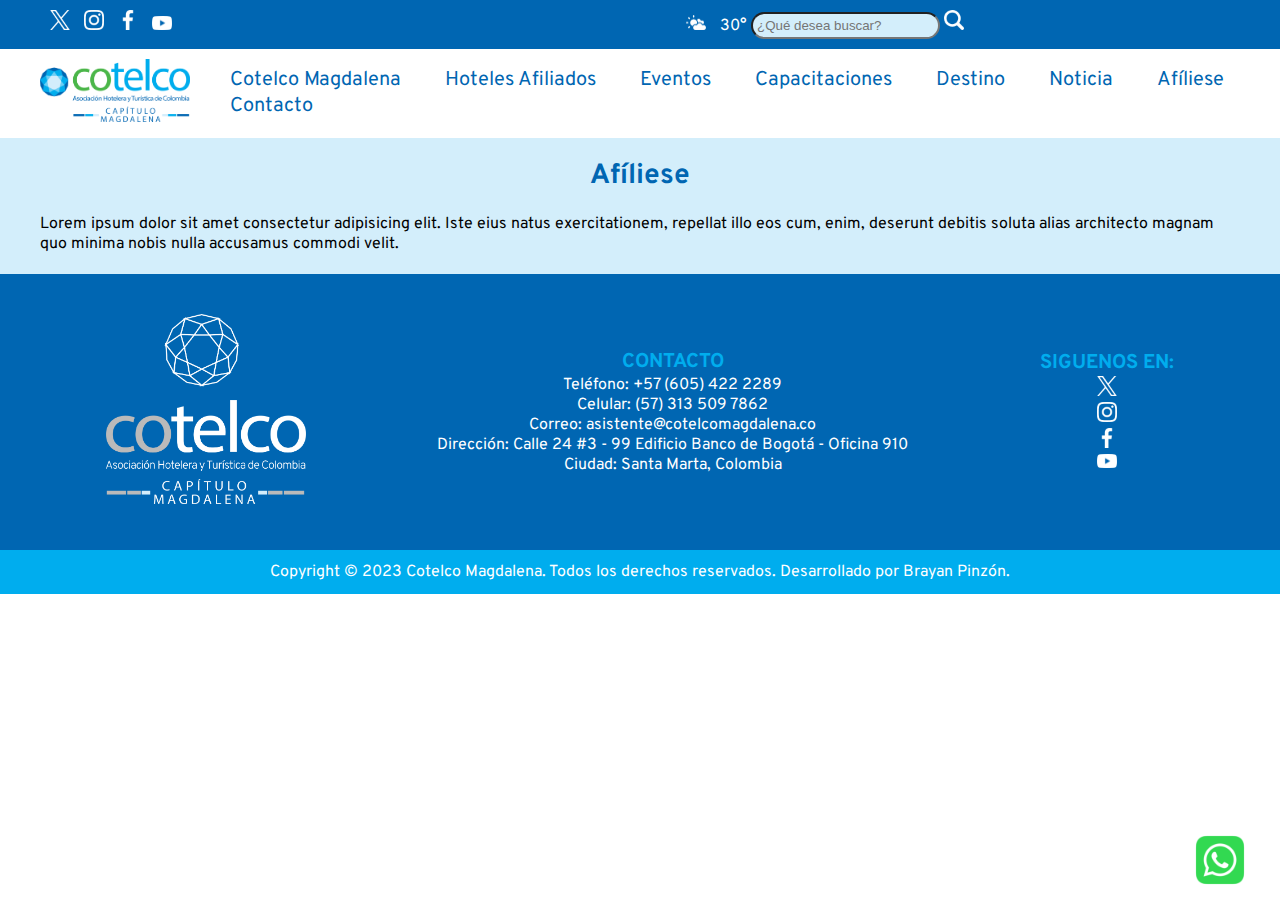
==== pages/afiliese.html @ c3832c3f "Inicialice mi primer repositorio con GIT" ====
<!DOCTYPE html>
<html lang="en">
<head>
    <meta charset="UTF-8">
    <meta name="viewport" content="width=device-width, initial-scale=1.0">

    <!--GOOGLE FONTS OVERPASS-->
    <link rel="preconnect" href="https://fonts.googleapis.com">
    <link rel="preconnect" href="https://fonts.gstatic.com" crossorigin>
    <link href="https://fonts.googleapis.com/css2?family=Overpass&display=swap" rel="stylesheet">

    <link rel="preconnect" href="https://fonts.googleapis.com">
    <link rel="preconnect" href="https://fonts.gstatic.com" crossorigin>
    <link href="https://fonts.googleapis.com/css2?family=Overpass:wght@400;700&display=swap" rel="stylesheet">

    <!--ICON PESTAÑA-->
    <link rel="shortcut icon" href="https://cotelcomagdalena.co/sites/default/files/icon.png" type="image/png">
    
    <!--LINK A CSS-->
    <link rel="stylesheet" href="../css/styles.css">
    <title>Afíliese - Cotelco Magdalena</title>
</head>

<body>
    <section class="barra_superior">
        <div id="barra_redes">
            <a href="https://twitter.com/HotelesenSmr">
                <img src="../img/icon_x.png" alt="">
            </a>
            <a href="https://twitter.com/HotelesenSmr">
                <img src="../img/icon_instagram.png" alt="">
            </a>
            <a href="https://twitter.com/HotelesenSmr">
                <img src="../img/icon_facebook.png" alt="">
            </a>
            <a href="https://twitter.com/HotelesenSmr">
                <img src="../img/icon_youtube.png" alt="">
            </a>
        </div>
        <div id="barra_busqueda">
            <a href="https://twitter.com/HotelesenSmr">
                <img class="icon_barra" src="../img/icon_clima.png" alt="">
            </a>
            <span id="clima">30°</span>
            <input id="buscar" type="text" placeholder="¿Qué desea buscar?">
            <a href="">
                <img src="../img/icon_buscar.png" alt="">
            </a>
        </div>
    </section>

    <header>
        <a href="../index.html">
            <img src="../img/logo_cotelco.png" alt="Logo Cotelco Magdalena" class="logo">
        </a>
        <nav>
            <ul class="lista-nav">
                <li>
                    <a href="../pages/cotelco_magdalena.html">Cotelco Magdalena</a>
                </li>
                <li>
                    <a href="../pages/hoteles_afiliados.html">Hoteles Afiliados</a>
                </li>
                <li>
                    <a href="../pages/eventos.html">Eventos</a>
                </li>
                <li>
                    <a href="../pages/capacitaciones.html">Capacitaciones</a>
                </li>
                <li>
                    <a href="../pages/destino.html">Destino</a>
                </li>
                <li>
                    <a href="../pages/Noticia.html">Noticia</a>
                </li>
                <li>
                    <a href="../pages/afiliese.html">Afíliese</a>
                </li>
                <li>
                    <a href="../pages/Contacto.html">Contacto</a>
                </li>
            </ul>
        </nav>
    </header>

    <section class="cotelco_magdalena">
        <div >
            <h1>Afíliese</h1>
            <br>
            <p>Lorem ipsum dolor sit amet consectetur adipisicing elit. Iste eius natus exercitationem, repellat illo eos cum, enim, deserunt debitis soluta alias architecto magnam quo minima nobis nulla accusamus commodi velit.</p>
        </div>
    </section>

    <footer class="pie_pagina">
        <div class="secciones_footer">
            <div class="seccion_footer" id="logo_footer">
                <a href="../index.html">
                    <img src="../img/logo_cotelco_footer.png" alt="Hotel 2">
                </a>
            </div>
            <div class="seccion_footer" id="info_footer">
                <h2>CONTACTO</h2>
                <p>Teléfono: +57 (605) 422 2289</p>
                <p>Celular: (57) 313 509 7862</p>
                <P>Correo: asistente@cotelcomagdalena.co</P>
                <P>Dirección: Calle 24 #3 - 99 Edificio Banco de Bogotá - Oficina 910</P>
                <P>Ciudad: Santa Marta, Colombia</P>
            </div>
            <div class="footer_redes redes">
                <h2>SIGUENOS EN:</h2>
                <a href="https://twitter.com/HotelesenSmr">
                    <img src="../img/icon_x.png" alt="">
                </a>
                <a href="https://twitter.com/HotelesenSmr">
                    <img src="../img/icon_instagram.png" alt="">
                </a>
                <a href="https://twitter.com/HotelesenSmr">
                    <img src="../img/icon_facebook.png" alt="">
                </a>
                <a href="https://twitter.com/HotelesenSmr">
                    <img src="../img/icon_youtube.png" alt="">
                </a>
            </div>
        </div>
    </footer>

    <section class="barra_inferior">
        <div>
            <p>Copyright © 2023 Cotelco Magdalena. Todos los derechos reservados. Desarrollado por Brayan Pinzón.</p>
        </div>
    </section>


    <a href="#">
        <img src="../img/logo-whatsapp.webp" alt="logo whatsapp" class="whatsapp">
    </a>

</body>
</html>
---- css/styles.css ----
* {
    margin: 0;
    padding: 0;
}

body {
    font-family: 'Overpass', 'Monserratt',sans-serif;
}

a {
    text-decoration: none;
}

/*********** BARRA SUPERIOR ************/
.barra_superior {
    background-color: #0066b2;
    padding: 10px;
}

.barra_superior div img {
    width: 20px;
    margin-right: 10px
}

#barra_redes {
    margin-left: 40px;
    display: inline;
}

#barra_busqueda {
    display: inline;
    margin-left: 500px;
}

#clima {
    color: #fff;
}

#buscar {
    border-radius: 40px;
    background: #d3eefb;
    padding: 4px;
}

/*********** HEADER ************/
header {
    background-color: #fff;
    padding: 10px 0;
    display: flex;
    align-items: center;
}

.logo {
    width: 150px;
    margin: 0 40px;
}

.lista-nav li {
    display: inline;
    margin-right: 40px;
}

.lista-nav li a {
    color:#0066b2;
    font-size: 20px;
}

/*********** SLIDER ************/
.slider img{
    width: 100%;

}

/*********** SECTION ************/
section {
    padding: 20px 40px 20px 40px;
}

h1 {
    font-family: 'overpass';
    color: #0066b2;
    text-align: center;
    font-size: 28px;
}

h2 {
    font-family: 'overpass';
    color: #00adee;
    text-align: center;
    font-size: 20px;
}

/*********** HOTELES AFILIADOS ************/
.cotelco_magdalena {
    background-color: #d3eefb;
}

/*********** HOTELES AFILIADOS ************/
.logo_hoteles {
    text-align: center;
}

.logo_afiliado {
    display: inline;
    margin: 40px;
}

.logo_afiliado a img {
    width: 300px;
}

/*********** EVENTOS Y CAPACITACIONES ************/
.eventos_capacitaciones {
    text-align: center;
}

.eventos {
    display: inline;
}

.eventos a img {
    width: 49%;
}

/*********** DESTINO ************/
.santa_marta {
    text-align: center;    
}

.destino {
    display: inline;
    margin: 20px;
}

.destino a img {
    width: 250px;
}

/*********** FOOTER ************/
footer {
    color: #fff;
    background: #0066B2;
    padding: 40px;
}

.secciones_footer {
    display: flex;
    align-content: center;
    flex-direction: row;
    justify-content: space-around;
}

.footer_redes a img {
    width: 20px;
}

#logo_footer a img {
    width: 200px;
}

.redes {
    display: flex;
    align-items: center;
    flex-direction: column;
    justify-content: center;
}

#info_footer {
    text-align: center;
    display: flex;
    align-items: center;
    flex-direction: column;
    justify-content: center;
}

/*********** BARRA INFERIOR ************/
.barra_inferior {
    background-color: #00adee;
    color: #fff;
    text-align: center;
    display: flex;
    align-items: center;
    flex-direction: column;
    justify-content: center;
    height: 4px;
}

/*********** BOTON ************/
.boton {
    text-align: center;
    margin: 20px;
}

.boton a {
    border-radius: 10px;
    padding: 8px 20px;
    color: #fff;
    background: #0066B2;
    box-shadow: 6px 6px 12px #c5c5c5;
}

/*********** BOTON WHATSAPP ************/
.whatsapp {
    width: 80px;
    position: fixed;
    bottom: 0;
    right: 20px;
}
/*********** FIN ************/
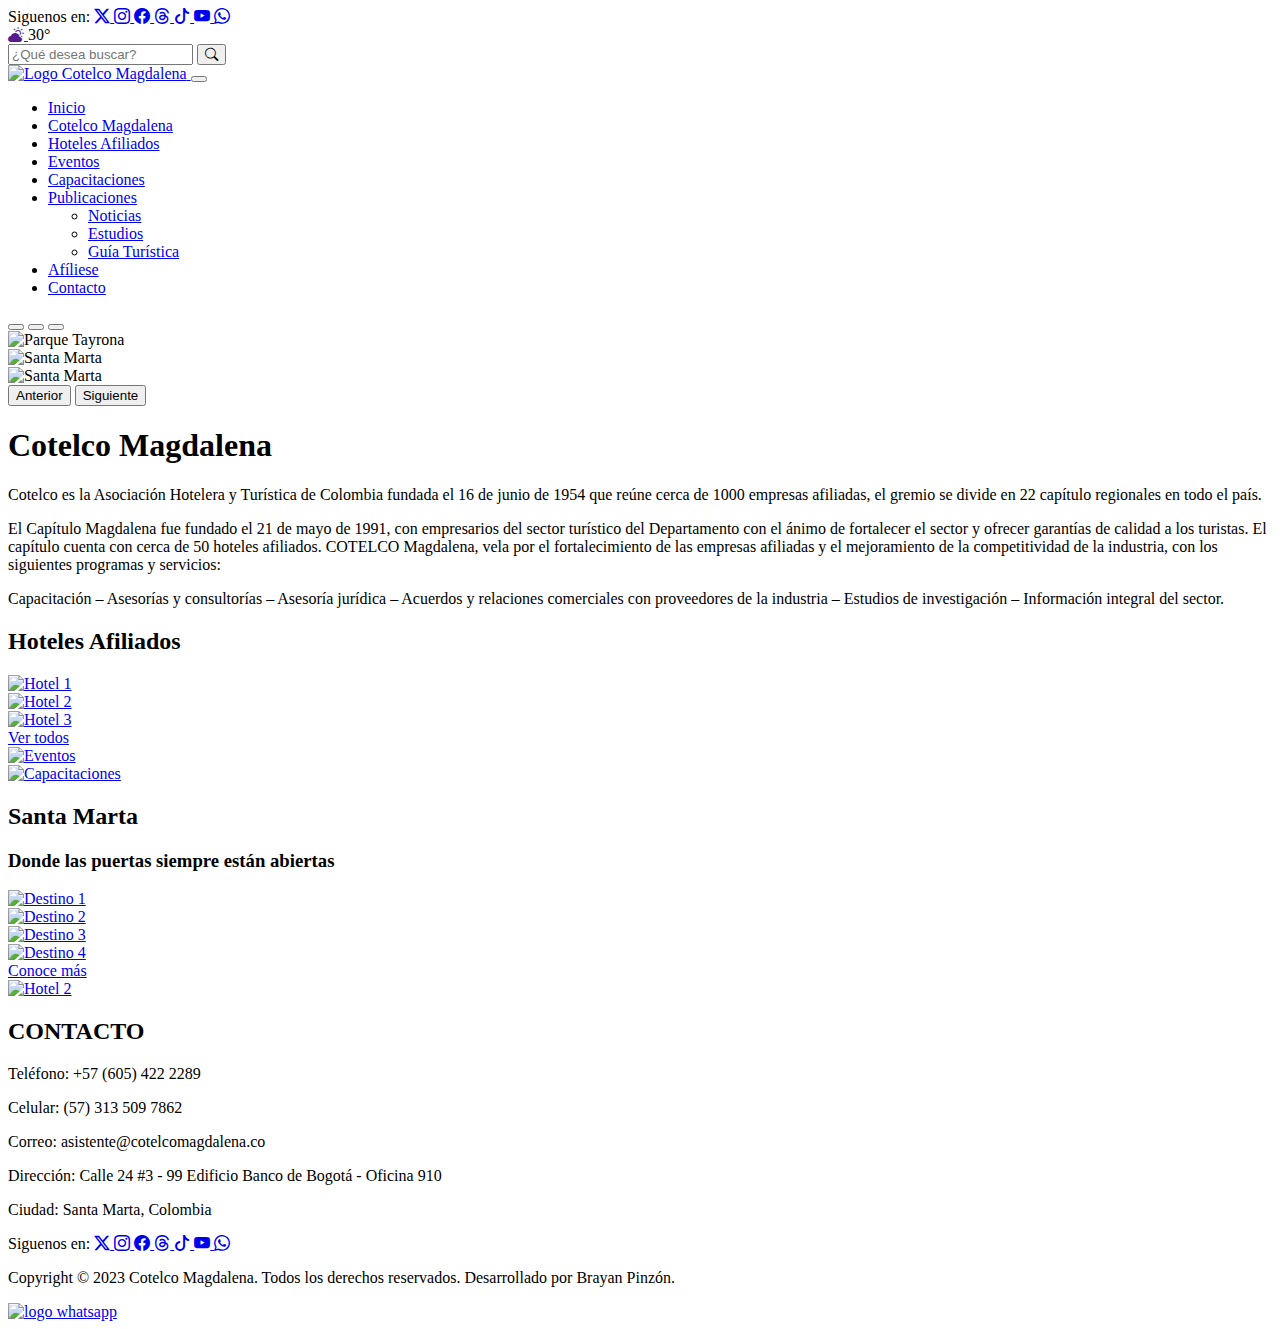
==== commit f550e50c: "Index Completo" ====
--- a/pages/afiliese.html
+++ b/pages/afiliese.html
@@ -15,125 +15,286 @@
 
     <!--ICON PESTAÑA-->
     <link rel="shortcut icon" href="https://cotelcomagdalena.co/sites/default/files/icon.png" type="image/png">
-    
+
+    <!--LINK CND A ICONOS BOOTSTRAP-->
+    <link rel="stylesheet" href="https://cdn.jsdelivr.net/npm/bootstrap-icons@1.11.1/font/bootstrap-icons.css">
+
+    <!--LINK A CCS BOOTSTRAP
+    <link rel="stylesheet" href="bootstrap-5.3.2-dist/css/bootstrap.css">-->
+
+    <!--LINK CDN A CCS BOOTSTRAP-->
+    <link href="https://cdn.jsdelivr.net/npm/bootstrap@5.3.2/dist/css/bootstrap.min.css" rel="stylesheet" integrity="sha384-T3c6CoIi6uLrA9TneNEoa7RxnatzjcDSCmG1MXxSR1GAsXEV/Dwwykc2MPK8M2HN" crossorigin="anonymous">
+   
     <!--LINK A CSS-->
-    <link rel="stylesheet" href="../css/styles.css">
-    <title>Afíliese - Cotelco Magdalena</title>
+    <link rel="stylesheet" href="css/styles.css">
+
+    <title>Inicio - Cotelco Magdalena</title>
 </head>
 
 <body>
-    <section class="barra_superior">
-        <div id="barra_redes">
-            <a href="https://twitter.com/HotelesenSmr">
-                <img src="../img/icon_x.png" alt="">
-            </a>
-            <a href="https://twitter.com/HotelesenSmr">
-                <img src="../img/icon_instagram.png" alt="">
-            </a>
-            <a href="https://twitter.com/HotelesenSmr">
-                <img src="../img/icon_facebook.png" alt="">
-            </a>
-            <a href="https://twitter.com/HotelesenSmr">
-                <img src="../img/icon_youtube.png" alt="">
-            </a>
-        </div>
-        <div id="barra_busqueda">
-            <a href="https://twitter.com/HotelesenSmr">
-                <img class="icon_barra" src="../img/icon_clima.png" alt="">
-            </a>
-            <span id="clima">30°</span>
-            <input id="buscar" type="text" placeholder="¿Qué desea buscar?">
-            <a href="">
-                <img src="../img/icon_buscar.png" alt="">
-            </a>
-        </div>
-    </section>
-
-    <header>
-        <a href="../index.html">
-            <img src="../img/logo_cotelco.png" alt="Logo Cotelco Magdalena" class="logo">
-        </a>
-        <nav>
-            <ul class="lista-nav">
-                <li>
-                    <a href="../pages/cotelco_magdalena.html">Cotelco Magdalena</a>
-                </li>
-                <li>
-                    <a href="../pages/hoteles_afiliados.html">Hoteles Afiliados</a>
-                </li>
-                <li>
-                    <a href="../pages/eventos.html">Eventos</a>
-                </li>
-                <li>
-                    <a href="../pages/capacitaciones.html">Capacitaciones</a>
-                </li>
-                <li>
-                    <a href="../pages/destino.html">Destino</a>
-                </li>
-                <li>
-                    <a href="../pages/Noticia.html">Noticia</a>
-                </li>
-                <li>
-                    <a href="../pages/afiliese.html">Afíliese</a>
-                </li>
-                <li>
-                    <a href="../pages/Contacto.html">Contacto</a>
-                </li>
-            </ul>
+    <!--HEADER CONTAINER-->
+    <header class="fixed-top">
+        <!--BARRA SUPERIOR-->
+        <div class="container-fluid barra_superior navbar">
+            <div class="iconos_redes">
+                <a class="navbar-brand">Siguenos en:</a>
+                <a href="https://twitter.com/HotelesenSmr" target="_blank">
+                    <i class="bi bi-twitter-x"></i>
+                </a>
+                <a href="https://www.instagram.com/cotelcomagdalena/" target="_blank">
+                    <i class="bi bi-instagram"></i>
+                </a>
+                <a href="https://www.facebook.com/cotelcocapitulomagdalena" target="_blank">
+                    <i class="bi bi-facebook"></i>
+                </a>
+                <a href="https://www.threads.net/@cotelcomagdalena" target="_blank">
+                    <i class="bi bi-threads"></i>
+                </a>
+                <a href="https://www.tiktok.com/@cotelcomagdalena" target="_blank">
+                    <i class="bi bi-tiktok"></i>
+                </a>
+                <a href="https://www.youtube.com/@cotelcomagdalena" target="_blank">
+                    <i class="bi bi-youtube"></i>
+                </a>
+                <a href="https://web.whatsapp.com/" target="_blank">
+                    <i class="bi bi-whatsapp"></i>
+                </a>  
+            </div>
+            <div class="iconos_redes barra_clima">
+                <a href="">
+                    <i class="bi bi-cloud-sun-fill"></i>
+                </a>
+                <span id="clima">30°</span>
+                <form class="d-flex" role="search">
+                    <input class="form-control me-2" type="search" placeholder="¿Qué desea buscar?" aria-label="Buscar">
+                    <button class="btn btn_buscar" type="submit"><i class="bi bi-search"></i></button>
+                </form>
+            </div> 
+        </div>
+        <!--BARRA DE NAVEGACIÓN-->
+        <nav class="navbar navbar-expand-lg bg-body-tertiary ">
+            <div class="container-fluid">
+                <a class="navbar-brand" href="#">
+                    <img src="img/logo_cotelco.png" alt="Logo Cotelco Magdalena" class="logo">
+                </a>
+                <button class="navbar-toggler" type="button" data-bs-toggle="collapse" data-bs-target="#navbarNavDropdown" aria-controls="navbarNavDropdown" aria-expanded="false" aria-label="Toggle navigation">
+                    <span class="navbar-toggler-icon"></span>
+                </button>
+                <div class="collapse navbar-collapse" id="navbarNavDropdown">
+                    <ul class="navbar-nav">
+                        <li class="nav-item">
+                            <a class="nav-link activo" aria-current="true" href="index.html">Inicio</a>
+                        </li>
+                        <li class="nav-item">
+                            <a class="nav-link" aria-current="true" href="pages/cotelco_magdalena.html">Cotelco Magdalena</a>
+                        </li>
+                        <li class="nav-item">
+                            <a class="nav-link" href="pages/hoteles_afiliados.html">Hoteles Afiliados</a>
+                        </li>
+                        <li class="nav-item">
+                            <a class="nav-link" href="pages/eventos.html">Eventos</a>
+                        </li>
+                        <li class="nav-item">
+                            <a class="nav-link" href="pages/capacitaciones.html">Capacitaciones</a>
+                        </li>
+                        <li class="nav-item dropdown">
+                            <a class="nav-link dropdown-toggle" href="#" role="button" data-bs-toggle="dropdown" aria-expanded="false">
+                                Publicaciones
+                            </a>
+                            <ul class="dropdown-menu">
+                                <li><a class="dropdown-item" href="pages/noticias.html">Noticias</a></li>
+                                <li><a class="dropdown-item" href="pages/estudios.html">Estudios</a></li>
+                                <li><a class="dropdown-item" href="pages/guia_turistica.html">Guía Turística</a></li>
+                            </ul>
+                        </li>
+                        <li class="nav-item">
+                            <a class="nav-link" href="pages/eventos.html">Afíliese</a>
+                        </li>
+                        <li class="nav-item">
+                            <a class="nav-link" href="pages/eventos.html">Contacto</a>
+                        </li>
+                    </ul>
+                </div>
+            </div>
         </nav>
     </header>
 
+    <!--SLIDER PRINCIPAL-->
+    <div id="carouselExampleIndicators" class="carousel slide">
+        <div class="carousel-indicators">
+            <button type="button" data-bs-target="#carouselExampleIndicators" data-bs-slide-to="0" class="active" aria-current="true" aria-label="Slide 1"></button>
+            <button type="button" data-bs-target="#carouselExampleIndicators" data-bs-slide-to="1" aria-label="Slide 2"></button>
+            <button type="button" data-bs-target="#carouselExampleIndicators" data-bs-slide-to="2" aria-label="Slide 3"></button>
+        </div>
+        <div class="carousel-inner">
+            <div class="carousel-item active">
+                <img src="img/slider1.jpg" class="d-block w-100" alt="Parque Tayrona">
+            </div>
+            <div class="carousel-item">
+                <img src="img/slider2.jpg" class="d-block w-100" alt="Santa Marta">
+            </div>
+            <div class="carousel-item">
+                <img src="img/slider3.jpg" class="d-block w-100" alt="Santa Marta">
+            </div>
+        </div>
+        <button class="carousel-control-prev" type="button" data-bs-target="#carouselExampleIndicators" data-bs-slide="prev">
+            <span class="carousel-control-prev-icon" aria-hidden="true"></span>
+            <span class="visually-hidden">Anterior</span>
+        </button>
+        <button class="carousel-control-next" type="button" data-bs-target="#carouselExampleIndicators" data-bs-slide="next">
+            <span class="carousel-control-next-icon" aria-hidden="true"></span>
+            <span class="visually-hidden">Siguiente</span>
+        </button>
+      </div>
+
+    <!--SECTION COTELCO MAGDALENA-->
     <section class="cotelco_magdalena">
-        <div >
-            <h1>Afíliese</h1>
-            <br>
-            <p>Lorem ipsum dolor sit amet consectetur adipisicing elit. Iste eius natus exercitationem, repellat illo eos cum, enim, deserunt debitis soluta alias architecto magnam quo minima nobis nulla accusamus commodi velit.</p>
-        </div>
+        <div class="container-lg">
+            <h1>Cotelco Magdalena</h1>
+            <p class="p-1">Cotelco es la Asociación Hotelera y Turística de Colombia fundada el 16 de junio de 1954 que reúne cerca de 1000 empresas afiliadas, el gremio se divide en 22 capítulo regionales en todo el país.</p>
+            <p class="p-1">El Capítulo Magdalena fue fundado el 21 de mayo de 1991, con empresarios del sector turístico del Departamento con el ánimo de fortalecer el sector y ofrecer garantías de calidad a los turistas. El capítulo cuenta con cerca de 50 hoteles afiliados. COTELCO Magdalena, vela por el fortalecimiento de las empresas afiliadas y el mejoramiento de la competitividad de la industria, con los siguientes programas y servicios:</p>
+            <p class="p-1">Capacitación – Asesorías y consultorías – Asesoría jurídica – Acuerdos y relaciones comerciales con proveedores de la industria – Estudios de investigación – Información integral del sector.</p>
+        </div>    
     </section>
 
-    <footer class="pie_pagina">
-        <div class="secciones_footer">
-            <div class="seccion_footer" id="logo_footer">
-                <a href="../index.html">
-                    <img src="../img/logo_cotelco_footer.png" alt="Hotel 2">
-                </a>
-            </div>
-            <div class="seccion_footer" id="info_footer">
-                <h2>CONTACTO</h2>
-                <p>Teléfono: +57 (605) 422 2289</p>
-                <p>Celular: (57) 313 509 7862</p>
-                <P>Correo: asistente@cotelcomagdalena.co</P>
-                <P>Dirección: Calle 24 #3 - 99 Edificio Banco de Bogotá - Oficina 910</P>
-                <P>Ciudad: Santa Marta, Colombia</P>
-            </div>
-            <div class="footer_redes redes">
-                <h2>SIGUENOS EN:</h2>
-                <a href="https://twitter.com/HotelesenSmr">
-                    <img src="../img/icon_x.png" alt="">
-                </a>
-                <a href="https://twitter.com/HotelesenSmr">
-                    <img src="../img/icon_instagram.png" alt="">
-                </a>
-                <a href="https://twitter.com/HotelesenSmr">
-                    <img src="../img/icon_facebook.png" alt="">
-                </a>
-                <a href="https://twitter.com/HotelesenSmr">
-                    <img src="../img/icon_youtube.png" alt="">
-                </a>
+    <!--SECTION RESUMEN HOTELES AFILIADOS-->
+    <section class="afiliados_index">
+        <h2>Hoteles Afiliados</h2>
+        <div class="container text-center">
+            <div class="row">
+                <div class="col logo_afiliado">
+                    <a href="pages/hotel_1.html">
+                        <img src="img/logo_hotel_1.png" alt="Hotel 1">
+                    </a>
+                </div>
+                <div class="col logo_afiliado">
+                    <a href="pages/hotel_2.html">
+                        <img src="img/logo_hotel_2.png" alt="Hotel 2">
+                    </a>
+                </div>
+                <div class="col logo_afiliado">
+                    <a href="pages/hotel_3.html">
+                        <img src="img/logo_hotel_3.png" alt="Hotel 3">
+                    </a>
+                </div>
+            </div>
+        </div>
+        <div class="boton">
+            <a class="btn btn-primary text-center" href="pages/hoteles_afiliados.html" role="button">Ver todos</a>
+        </div>
+
+    </section>
+
+    <!--SECTION EVENTOS Y CAPACITACIONES-->
+    <div class="eventos_capacitaciones">
+        <div class="eventos">
+            <a href="pages/eventos.html">
+                <img src="img/eventos.jpg" alt="Eventos">
+            </a>
+        </div>
+        <div class="eventos">
+            <a href="pages/capacitaciones.html">
+                <img src="img/capacitaciones.jpg" alt="Capacitaciones">
+            </a>
+        </div>
+    </div>
+
+    <section class="santa_marta">
+        <h2>Santa Marta</h2>
+        <h3>Donde las puertas siempre están abiertas</h3>
+        <div class="foto_destino">
+            <div class="destino">
+                <a href="pages/destino_1.html">
+                    <img src="img/destino1.jpg" alt="Destino 1">
+                </a>
+            </div>
+            <div class="destino">
+                <a href="pages/destino_2.html">
+                    <img src="img/destino1.jpg" alt="Destino 2">
+                </a>
+            </div>
+            <div class="destino">
+                <a href="pages/destino_3.html">
+                    <img src="img/destino1.jpg" alt="Destino 3">
+                </a>
+            </div>
+            <div class="destino">
+                <a href="pages/destino_3.html">
+                    <img src="img/destino1.jpg" alt="Destino 4">
+                </a>
+            </div>
+        </div>
+        <div class="boton">
+            <a class="btn btn-primary text-center" href="pages/hoteles_afiliados.html" role="button">Conoce más</a>
+        </div>
+    </section>
+
+    <footer>
+        <div class="container">
+            <div class="row mb-3 text-center">
+                <div class="col-lg-4 themed-grid-col logo_footer">
+                    <a href="pages/index.html">
+                        <img src="img/logo_cotelco_footer.png" alt="Hotel 2">
+                    </a>
+                </div>
+                <div class="col-lg-4 themed-grid-col seccion_footer info_footer">
+                    <h2>CONTACTO</h2>
+                    <p >Teléfono: +57 (605) 422 2289</p>
+                    <p>Celular: (57) 313 509 7862</p>
+                    <P>Correo: asistente@cotelcomagdalena.co</P>
+                    <P>Dirección: Calle 24 #3 - 99 Edificio Banco de Bogotá - Oficina 910</P>
+                    <P>Ciudad: Santa Marta, Colombia</P>
+                </div>
+                <div class="col-lg-4 themed-grid-col">
+                    <div class="iconos_redes redes">
+                        <a class="navbar-brand">Siguenos en:</a>
+                        <a href="https://twitter.com/HotelesenSmr" target="_blank">
+                            <i class="bi bi-twitter-x"></i>
+                        </a>
+                        <a href="https://www.instagram.com/cotelcomagdalena/" target="_blank">
+                            <i class="bi bi-instagram"></i>
+                        </a>
+                        <a href="https://www.facebook.com/cotelcocapitulomagdalena" target="_blank">
+                            <i class="bi bi-facebook"></i>
+                        </a>
+                        <a href="https://www.threads.net/@cotelcomagdalena" target="_blank">
+                            <i class="bi bi-threads"></i>
+                        </a>
+                        <a href="https://www.tiktok.com/@cotelcomagdalena" target="_blank">
+                            <i class="bi bi-tiktok"></i>
+                        </a>
+                        <a href="https://www.youtube.com/@cotelcomagdalena" target="_blank">
+                            <i class="bi bi-youtube"></i>
+                        </a>
+                        <a href="https://web.whatsapp.com/" target="_blank">
+                            <i class="bi bi-whatsapp"></i>
+                        </a>  
+                    </div>
+                </div>
             </div>
         </div>
     </footer>
 
-    <section class="barra_inferior">
-        <div>
-            <p>Copyright © 2023 Cotelco Magdalena. Todos los derechos reservados. Desarrollado por Brayan Pinzón.</p>
-        </div>
-    </section>
-
-
-    <a href="#">
-        <img src="../img/logo-whatsapp.webp" alt="logo whatsapp" class="whatsapp">
+    <div class="container-fluid themed-container text-center barra_inferior">
+        <p>Copyright © 2023 Cotelco Magdalena. Todos los derechos reservados. Desarrollado por Brayan Pinzón.</p>
+    </div>
+
+
+
+
+    <a href="https://web.whatsapp.com/">
+        <img src="img/logo-whatsapp.webp" alt="logo whatsapp" class="whatsapp">
     </a>
+
+    <!--Script de Bootstrap
+    <script src="bootstrap-5.3.2-dist/js/bootstrap.js"></script>
+    <script src="bootstrap-5.3.2-dist/js/bootstrap.bundle.js"></script>
+    <script src="bootstrap-5.3.2-dist/js/bootstrap.esm.js"></script>
+-->
+
+    <!--Script CDN de Bootstrap-->
+    <script src="https://cdn.jsdelivr.net/npm/@popperjs/core@2.11.8/dist/umd/popper.min.js" integrity="sha384-I7E8VVD/ismYTF4hNIPjVp/Zjvgyol6VFvRkX/vR+Vc4jQkC+hVqc2pM8ODewa9r" crossorigin="anonymous"></script>
+    <script src="https://cdn.jsdelivr.net/npm/bootstrap@5.3.2/dist/js/bootstrap.min.js" integrity="sha384-BBtl+eGJRgqQAUMxJ7pMwbEyER4l1g+O15P+16Ep7Q9Q+zqX6gSbd85u4mG4QzX+" crossorigin="anonymous"></script>
 
 </body>
 </html>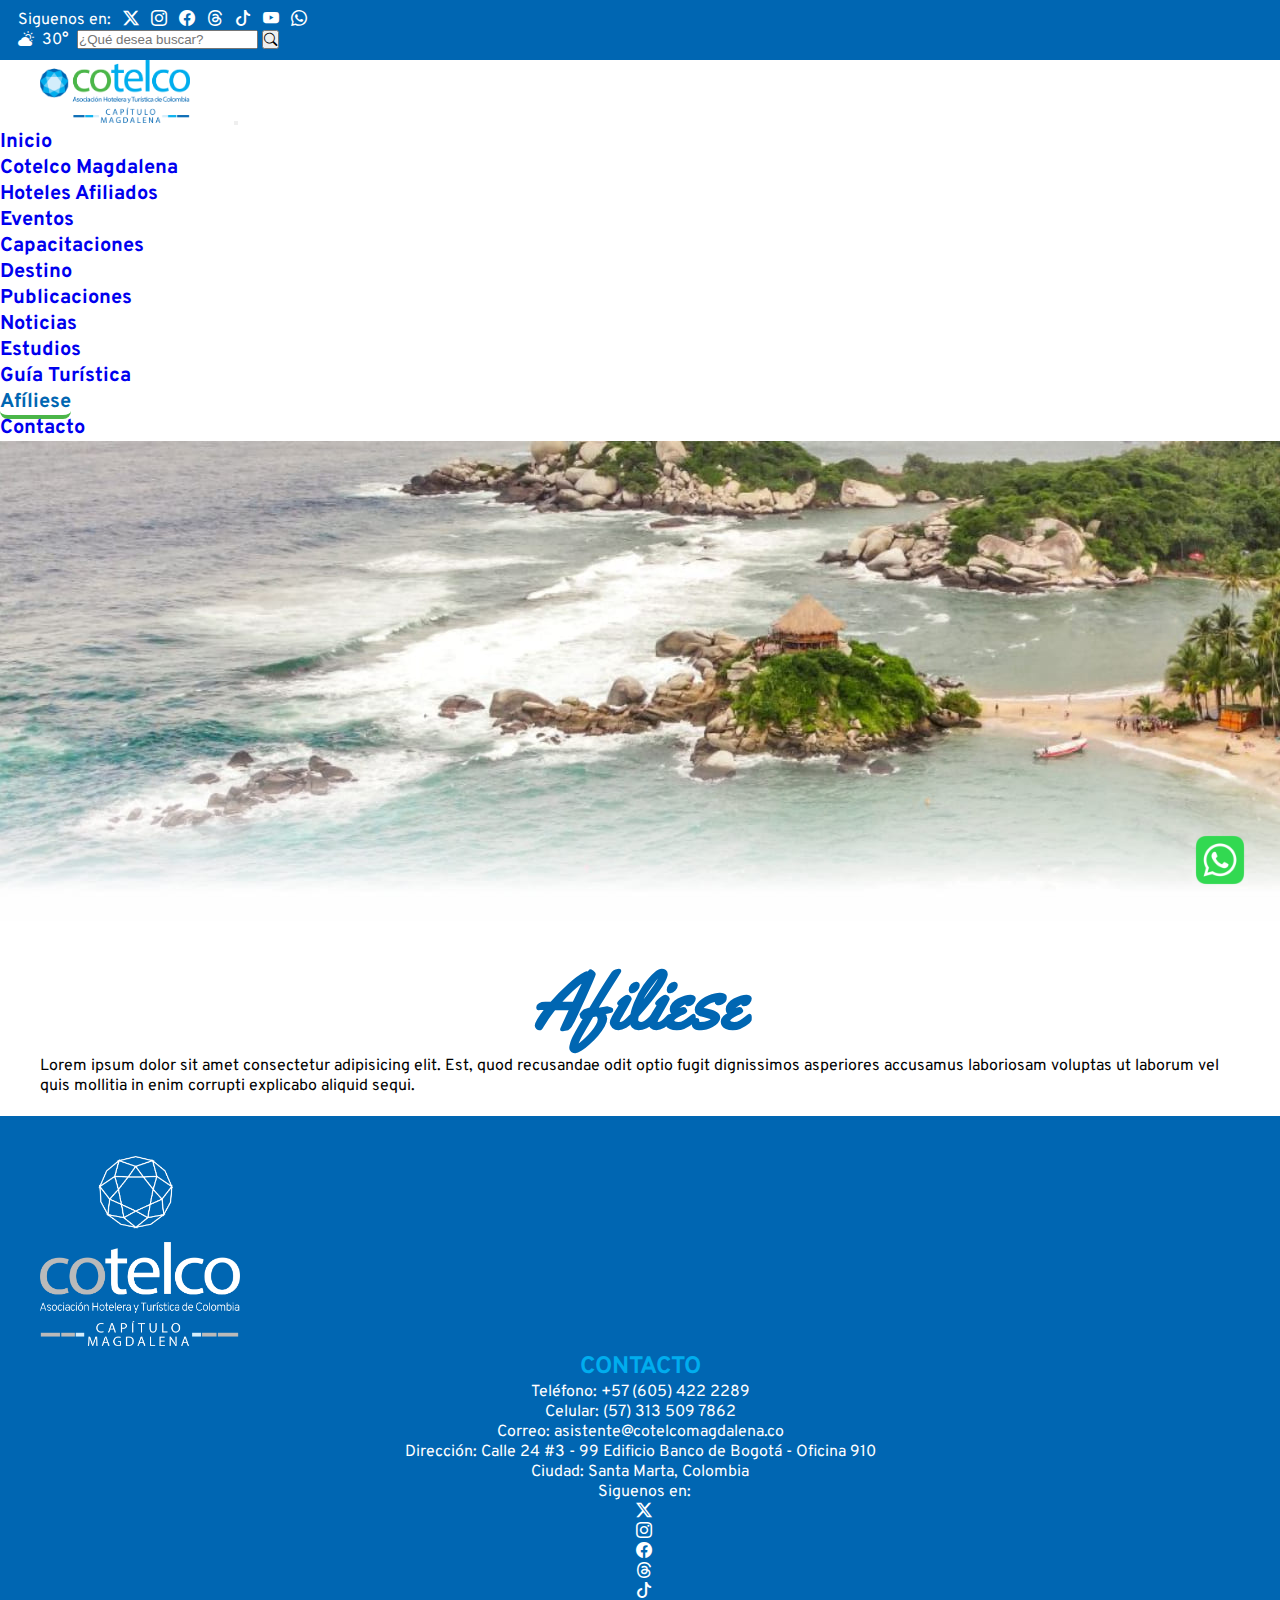
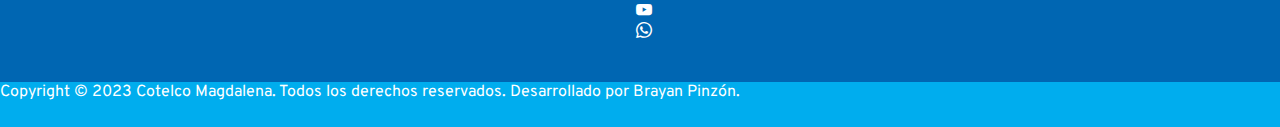
==== commit 5adc782f: "Creación de todas las paginas pero sin contenido" ====
--- a/pages/afiliese.html
+++ b/pages/afiliese.html
@@ -13,6 +13,10 @@
     <link rel="preconnect" href="https://fonts.gstatic.com" crossorigin>
     <link href="https://fonts.googleapis.com/css2?family=Overpass:wght@400;700&display=swap" rel="stylesheet">
 
+    <link rel="preconnect" href="https://fonts.googleapis.com">
+    <link rel="preconnect" href="https://fonts.gstatic.com" crossorigin>
+    <link href="https://fonts.googleapis.com/css2?family=Overpass:wght@400;700&family=Yellowtail&display=swap" rel="stylesheet">
+    
     <!--ICON PESTAÑA-->
     <link rel="shortcut icon" href="https://cotelcomagdalena.co/sites/default/files/icon.png" type="image/png">
 
@@ -26,9 +30,9 @@
     <link href="https://cdn.jsdelivr.net/npm/bootstrap@5.3.2/dist/css/bootstrap.min.css" rel="stylesheet" integrity="sha384-T3c6CoIi6uLrA9TneNEoa7RxnatzjcDSCmG1MXxSR1GAsXEV/Dwwykc2MPK8M2HN" crossorigin="anonymous">
    
     <!--LINK A CSS-->
-    <link rel="stylesheet" href="css/styles.css">
-
-    <title>Inicio - Cotelco Magdalena</title>
+    <link rel="stylesheet" href="../css/styles.css">
+
+    <title>Afiliese - Cotelco Magdalena</title>
 </head>
 
 <body>
@@ -75,7 +79,7 @@
         <nav class="navbar navbar-expand-lg bg-body-tertiary ">
             <div class="container-fluid">
                 <a class="navbar-brand" href="#">
-                    <img src="img/logo_cotelco.png" alt="Logo Cotelco Magdalena" class="logo">
+                    <img src="../img/logo_cotelco.png" alt="Logo Cotelco Magdalena" class="logo">
                 </a>
                 <button class="navbar-toggler" type="button" data-bs-toggle="collapse" data-bs-target="#navbarNavDropdown" aria-controls="navbarNavDropdown" aria-expanded="false" aria-label="Toggle navigation">
                     <span class="navbar-toggler-icon"></span>
@@ -83,35 +87,38 @@
                 <div class="collapse navbar-collapse" id="navbarNavDropdown">
                     <ul class="navbar-nav">
                         <li class="nav-item">
-                            <a class="nav-link activo" aria-current="true" href="index.html">Inicio</a>
-                        </li>
-                        <li class="nav-item">
-                            <a class="nav-link" aria-current="true" href="pages/cotelco_magdalena.html">Cotelco Magdalena</a>
-                        </li>
-                        <li class="nav-item">
-                            <a class="nav-link" href="pages/hoteles_afiliados.html">Hoteles Afiliados</a>
-                        </li>
-                        <li class="nav-item">
-                            <a class="nav-link" href="pages/eventos.html">Eventos</a>
-                        </li>
-                        <li class="nav-item">
-                            <a class="nav-link" href="pages/capacitaciones.html">Capacitaciones</a>
+                            <a class="nav-link" aria-current="true" href="../index.html">Inicio</a>
+                        </li>
+                        <li class="nav-item">
+                            <a class="nav-link" aria-current="true" href="../pages/cotelco_magdalena.html">Cotelco Magdalena</a>
+                        </li>
+                        <li class="nav-item">
+                            <a class="nav-link" href="../pages/hoteles_afiliados.html">Hoteles Afiliados</a>
+                        </li>
+                        <li class="nav-item">
+                            <a class="nav-link" href="../pages/eventos.html">Eventos</a>
+                        </li>
+                        <li class="nav-item">
+                            <a class="nav-link" href="../pages/capacitaciones.html">Capacitaciones</a>
+                        </li>
+                        <li class="nav-item">
+                            <a class="nav-link" href="../pages/destino.html">Destino</a>
                         </li>
                         <li class="nav-item dropdown">
                             <a class="nav-link dropdown-toggle" href="#" role="button" data-bs-toggle="dropdown" aria-expanded="false">
                                 Publicaciones
                             </a>
                             <ul class="dropdown-menu">
-                                <li><a class="dropdown-item" href="pages/noticias.html">Noticias</a></li>
-                                <li><a class="dropdown-item" href="pages/estudios.html">Estudios</a></li>
-                                <li><a class="dropdown-item" href="pages/guia_turistica.html">Guía Turística</a></li>
+                                <li><a class="dropdown-item" href="../pages/noticias.html">Noticias</a></li>
+                                <li><a class="dropdown-item" href="../pages/estudios.html">Estudios</a></li>
+                                <li><a class="dropdown-item" href="../pages/guia_turistica.html">Guía Turística</a></li>
                             </ul>
                         </li>
                         <li class="nav-item">
-                            <a class="nav-link" href="pages/eventos.html">Afíliese</a>
-                        </li>
-                        <li class="nav-item">
-                            <a class="nav-link" href="pages/eventos.html">Contacto</a>
+                            <a class="nav-link activo" href="../pages/afiliese.html">Afíliese</a>
+                        </li>
+                        <li class="nav-item">
+                            <a class="nav-link" href="../pages/contacto.html">Contacto</a>
                         </li>
                     </ul>
                 </div>
@@ -119,122 +126,26 @@
         </nav>
     </header>
 
-    <!--SLIDER PRINCIPAL-->
-    <div id="carouselExampleIndicators" class="carousel slide">
-        <div class="carousel-indicators">
-            <button type="button" data-bs-target="#carouselExampleIndicators" data-bs-slide-to="0" class="active" aria-current="true" aria-label="Slide 1"></button>
-            <button type="button" data-bs-target="#carouselExampleIndicators" data-bs-slide-to="1" aria-label="Slide 2"></button>
-            <button type="button" data-bs-target="#carouselExampleIndicators" data-bs-slide-to="2" aria-label="Slide 3"></button>
-        </div>
-        <div class="carousel-inner">
-            <div class="carousel-item active">
-                <img src="img/slider1.jpg" class="d-block w-100" alt="Parque Tayrona">
-            </div>
-            <div class="carousel-item">
-                <img src="img/slider2.jpg" class="d-block w-100" alt="Santa Marta">
-            </div>
-            <div class="carousel-item">
-                <img src="img/slider3.jpg" class="d-block w-100" alt="Santa Marta">
-            </div>
-        </div>
-        <button class="carousel-control-prev" type="button" data-bs-target="#carouselExampleIndicators" data-bs-slide="prev">
-            <span class="carousel-control-prev-icon" aria-hidden="true"></span>
-            <span class="visually-hidden">Anterior</span>
-        </button>
-        <button class="carousel-control-next" type="button" data-bs-target="#carouselExampleIndicators" data-bs-slide="next">
-            <span class="carousel-control-next-icon" aria-hidden="true"></span>
-            <span class="visually-hidden">Siguiente</span>
-        </button>
-      </div>
-
-    <!--SECTION COTELCO MAGDALENA-->
-    <section class="cotelco_magdalena">
+    <!--PORTADA-->
+    <div class="container-fluid navbar">
+        <img src="../img/portada.jpg" class="img-fluid" alt="...">
+    </div>
+
+    <!--SECTION AFILIESE-->
+    <section class="afiliese">
         <div class="container-lg">
-            <h1>Cotelco Magdalena</h1>
-            <p class="p-1">Cotelco es la Asociación Hotelera y Turística de Colombia fundada el 16 de junio de 1954 que reúne cerca de 1000 empresas afiliadas, el gremio se divide en 22 capítulo regionales en todo el país.</p>
-            <p class="p-1">El Capítulo Magdalena fue fundado el 21 de mayo de 1991, con empresarios del sector turístico del Departamento con el ánimo de fortalecer el sector y ofrecer garantías de calidad a los turistas. El capítulo cuenta con cerca de 50 hoteles afiliados. COTELCO Magdalena, vela por el fortalecimiento de las empresas afiliadas y el mejoramiento de la competitividad de la industria, con los siguientes programas y servicios:</p>
-            <p class="p-1">Capacitación – Asesorías y consultorías – Asesoría jurídica – Acuerdos y relaciones comerciales con proveedores de la industria – Estudios de investigación – Información integral del sector.</p>
+            <h1>Afiliese</h1>
+            <p class="p-1">Lorem ipsum dolor sit amet consectetur adipisicing elit. Est, quod recusandae odit optio fugit dignissimos asperiores accusamus laboriosam voluptas ut laborum vel quis mollitia in enim corrupti explicabo aliquid sequi.</p>
         </div>    
     </section>
 
-    <!--SECTION RESUMEN HOTELES AFILIADOS-->
-    <section class="afiliados_index">
-        <h2>Hoteles Afiliados</h2>
-        <div class="container text-center">
-            <div class="row">
-                <div class="col logo_afiliado">
-                    <a href="pages/hotel_1.html">
-                        <img src="img/logo_hotel_1.png" alt="Hotel 1">
-                    </a>
-                </div>
-                <div class="col logo_afiliado">
-                    <a href="pages/hotel_2.html">
-                        <img src="img/logo_hotel_2.png" alt="Hotel 2">
-                    </a>
-                </div>
-                <div class="col logo_afiliado">
-                    <a href="pages/hotel_3.html">
-                        <img src="img/logo_hotel_3.png" alt="Hotel 3">
-                    </a>
-                </div>
-            </div>
-        </div>
-        <div class="boton">
-            <a class="btn btn-primary text-center" href="pages/hoteles_afiliados.html" role="button">Ver todos</a>
-        </div>
-
-    </section>
-
-    <!--SECTION EVENTOS Y CAPACITACIONES-->
-    <div class="eventos_capacitaciones">
-        <div class="eventos">
-            <a href="pages/eventos.html">
-                <img src="img/eventos.jpg" alt="Eventos">
-            </a>
-        </div>
-        <div class="eventos">
-            <a href="pages/capacitaciones.html">
-                <img src="img/capacitaciones.jpg" alt="Capacitaciones">
-            </a>
-        </div>
-    </div>
-
-    <section class="santa_marta">
-        <h2>Santa Marta</h2>
-        <h3>Donde las puertas siempre están abiertas</h3>
-        <div class="foto_destino">
-            <div class="destino">
-                <a href="pages/destino_1.html">
-                    <img src="img/destino1.jpg" alt="Destino 1">
-                </a>
-            </div>
-            <div class="destino">
-                <a href="pages/destino_2.html">
-                    <img src="img/destino1.jpg" alt="Destino 2">
-                </a>
-            </div>
-            <div class="destino">
-                <a href="pages/destino_3.html">
-                    <img src="img/destino1.jpg" alt="Destino 3">
-                </a>
-            </div>
-            <div class="destino">
-                <a href="pages/destino_3.html">
-                    <img src="img/destino1.jpg" alt="Destino 4">
-                </a>
-            </div>
-        </div>
-        <div class="boton">
-            <a class="btn btn-primary text-center" href="pages/hoteles_afiliados.html" role="button">Conoce más</a>
-        </div>
-    </section>
-
+    <!--FOOTER-->
     <footer>
         <div class="container">
             <div class="row mb-3 text-center">
                 <div class="col-lg-4 themed-grid-col logo_footer">
-                    <a href="pages/index.html">
-                        <img src="img/logo_cotelco_footer.png" alt="Hotel 2">
+                    <a href="../pages/index.html">
+                        <img src="../img/logo_cotelco_footer.png" alt="Hotel 2">
                     </a>
                 </div>
                 <div class="col-lg-4 themed-grid-col seccion_footer info_footer">
@@ -279,11 +190,8 @@
         <p>Copyright © 2023 Cotelco Magdalena. Todos los derechos reservados. Desarrollado por Brayan Pinzón.</p>
     </div>
 
-
-
-
     <a href="https://web.whatsapp.com/">
-        <img src="img/logo-whatsapp.webp" alt="logo whatsapp" class="whatsapp">
+        <img src="../img/logo-whatsapp.webp" alt="logo whatsapp" class="whatsapp">
     </a>
 
     <!--Script de Bootstrap
--- a/css/styles.css
+++ b/css/styles.css
@@ -0,0 +1,241 @@
+* {
+    margin: 0;
+    padding: 0;
+}
+
+body {
+    font-family: 'Overpass', 'Monserratt',sans-serif;
+}
+
+a {
+    text-decoration: none;
+}
+
+/*********** BARRA SUPERIOR ************/
+.barra_superior {
+    background-color: #0066b2;
+    padding: 10px;
+    color: #fff;
+}
+
+.iconos_redes a{
+    margin-right: 0rem;
+    padding-left: .5rem;
+    color: #fff;
+    font-size: 1rem;
+}
+
+.btn_buscar{
+    --bs-btn-border-width: 0.1rem;
+    --bs-btn-color: #fff;
+    --bs-btn-border-color: #fff;
+    --bs-btn-hover-color: #fff;
+    --bs-btn-hover-bg: #4bb649;
+    --bs-btn-hover-border-color: #4bb649;
+    --bs-btn-focus-shadow-rgb: 25, 135, 84;
+    --bs-btn-active-color: #fff;
+    --bs-btn-active-bg: #4bb649;
+    --bs-btn-active-border-color: #4bb649;
+    --bs-btn-active-shadow: inset 0 3px 5px rgba(0, 0, 0, 0.125);
+    --bs-btn-disabled-color: #4bb649;
+    --bs-btn-disabled-bg: transparent;
+    --bs-btn-disabled-border-color: #4bb649;
+    --bs-gradient: none;
+}
+
+.barra_clima {
+    display: flex;
+    gap: 0.5rem;
+    align-items: center;
+}
+
+.icon_barra {
+    width: 3rem;
+}
+
+/*********** HEADER ************/
+.logo {
+    width: 150px;
+    margin: 0 40px;
+}
+
+.nav-item a {
+    font-weight: bold;
+    font-size: 20px;
+}
+
+.nav-item a:hover {
+    background-color:#4bb649;
+    color:#fff;
+    border-radius: 0.5rem;
+}
+
+.activo{
+    color:#0066b2;
+    border-radius: 0.5rem;
+    border-bottom: 4px solid #4bb649;
+}
+
+/*********** SLIDER ************/
+.slider img{
+    width: 100%;
+}
+
+.carousel-item img{
+    height: 100vh;
+}
+
+@media (max-width: 1320px) {
+    .carousel-item img{
+        height: 90vh;
+    }
+}
+
+@media (max-width: 1140px) {
+    .carousel-item img{
+        height: 80vh;
+    }
+}
+
+@media (max-width: 960px) {
+    .carousel-item img{
+        height: 70vh;
+    }
+}
+
+@media (max-width: 720px) {
+    .carousel-item img{
+        height: 60vh;
+    }
+}
+
+@media (max-width: 540px) {
+    .carousel-item img{
+        height: 50vh;
+    }
+}
+
+/*********** SECTION ************/
+section {
+    padding: 20px 40px 20px 40px;
+}
+
+h1 {
+    /*font-family: 'overpass';*/
+    font-family: 'Yellowtail';
+    color: #0066b2;
+    text-align: center;
+    font-weight: bold;
+    font-size: 5rem;
+}
+
+h2 {
+    font-family: 'overpass';
+    color: #00adee;
+    text-align: center;
+}
+
+/*********** HOTELES AFILIADOS ************/
+.cotelco_magdalena {
+    background-color: #d3eefb;
+}
+
+.logo_afiliado {
+    display: inline;
+    margin: 40px;
+}
+
+.logo_afiliado a img {
+    width: 300px;
+}
+
+/*********** EVENTOS Y CAPACITACIONES ************/
+.eventos_capacitaciones {
+    text-align: center;
+}
+
+.eventos {
+    display: inline;
+}
+
+.eventos a img {
+    width: 49%;
+}
+
+/*********** DESTINO ************/
+.santa_marta {
+    text-align: center;    
+}
+
+.destino {
+    display: inline;
+    margin: 20px;
+}
+
+.destino a img {
+    width: 250px;
+}
+
+/*********** FOOTER ************/
+footer {
+    color: #fff;
+    background: #0066B2;
+    padding: 40px;
+}
+
+.redes {
+    display: flex;
+    align-items: center;
+    flex-direction: column;
+    justify-content: center;
+}
+
+.secciones_footer {
+    display: flex;
+    align-content: center;
+    flex-direction: row;
+    justify-content: space-around;
+}
+
+.logo_footer a img {
+    width: 200px;
+}
+
+.info_footer {
+    text-align: center;
+    display: flex;
+    align-items: center;
+    flex-direction: column;
+    justify-content: center;
+}
+
+/*********** BARRA INFERIOR ************/
+.barra_inferior {
+    background-color: #00adee;
+    color: #fff;
+    height: 5vh;
+}
+
+/*********** BOTON ************/
+.boton {
+    text-align: center;
+    margin: 20px;
+}
+
+.boton a {
+    border-radius: 10px;
+    padding: 8px 20px;
+    color: #fff;
+    background: #0066B2;
+    box-shadow: 6px 6px 12px #c5c5c5;
+}
+
+/*********** BOTON WHATSAPP ************/
+.whatsapp {
+    width: 80px;
+    position: fixed;
+    bottom: 0;
+    right: 20px;
+}
+/*********** FIN ************/
+
